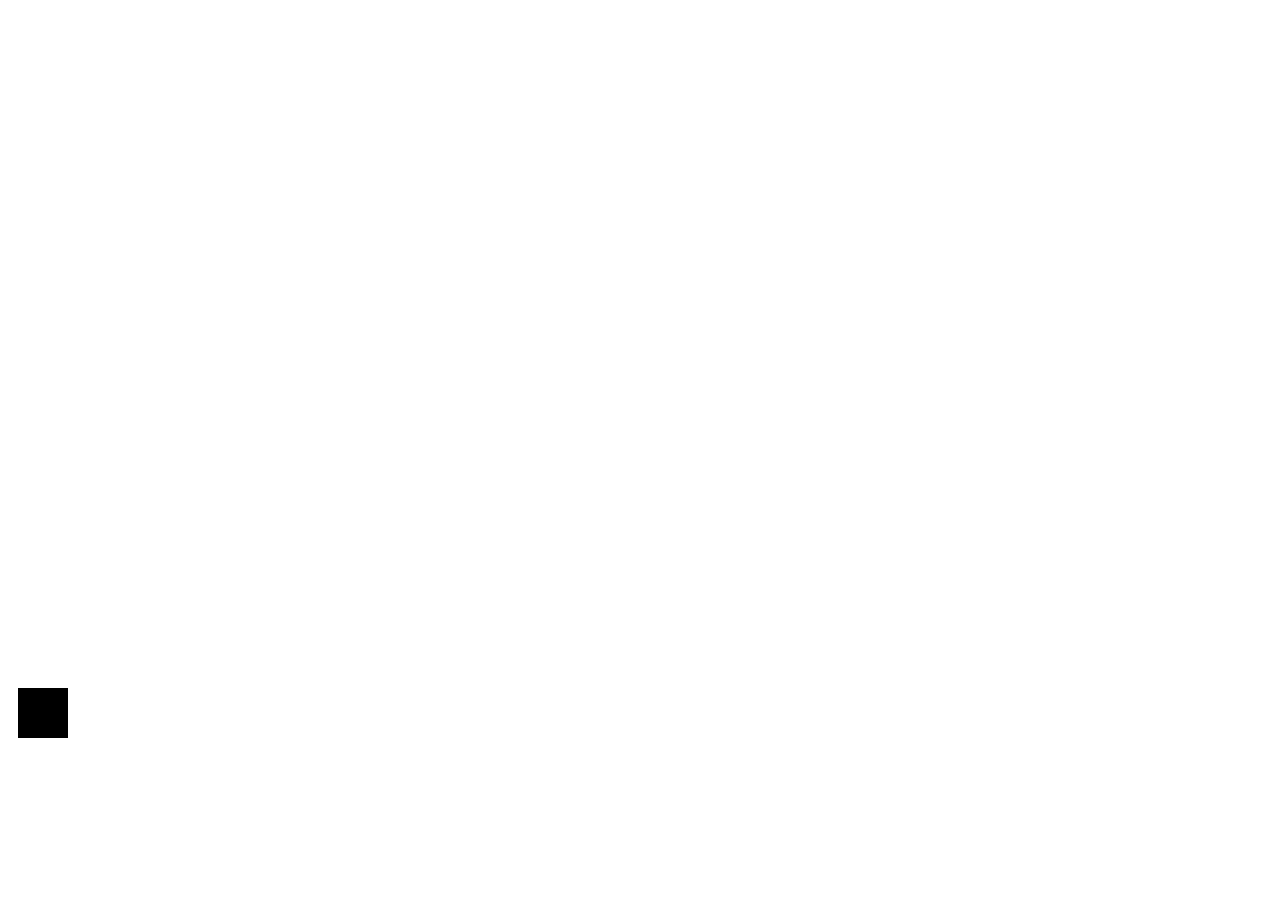
==== index.html @ 3153c9a0 "basic logic for movement - NO MOVEMENT YET" ====
<!DOCTYPE html>
<html lang="en">
<head>
    <meta charset="UTF-8">
    <meta name="viewport" content="width=device-width, initial-scale=1.0">
    <title>MAIN GAMEPLAY</title>
    <link rel="stylesheet" href="css/stylesheet.css">
</head>
<body>
    <canvas id="canvas"></canvas>

    <script src="js/main.js"></script>
</body>
</html>
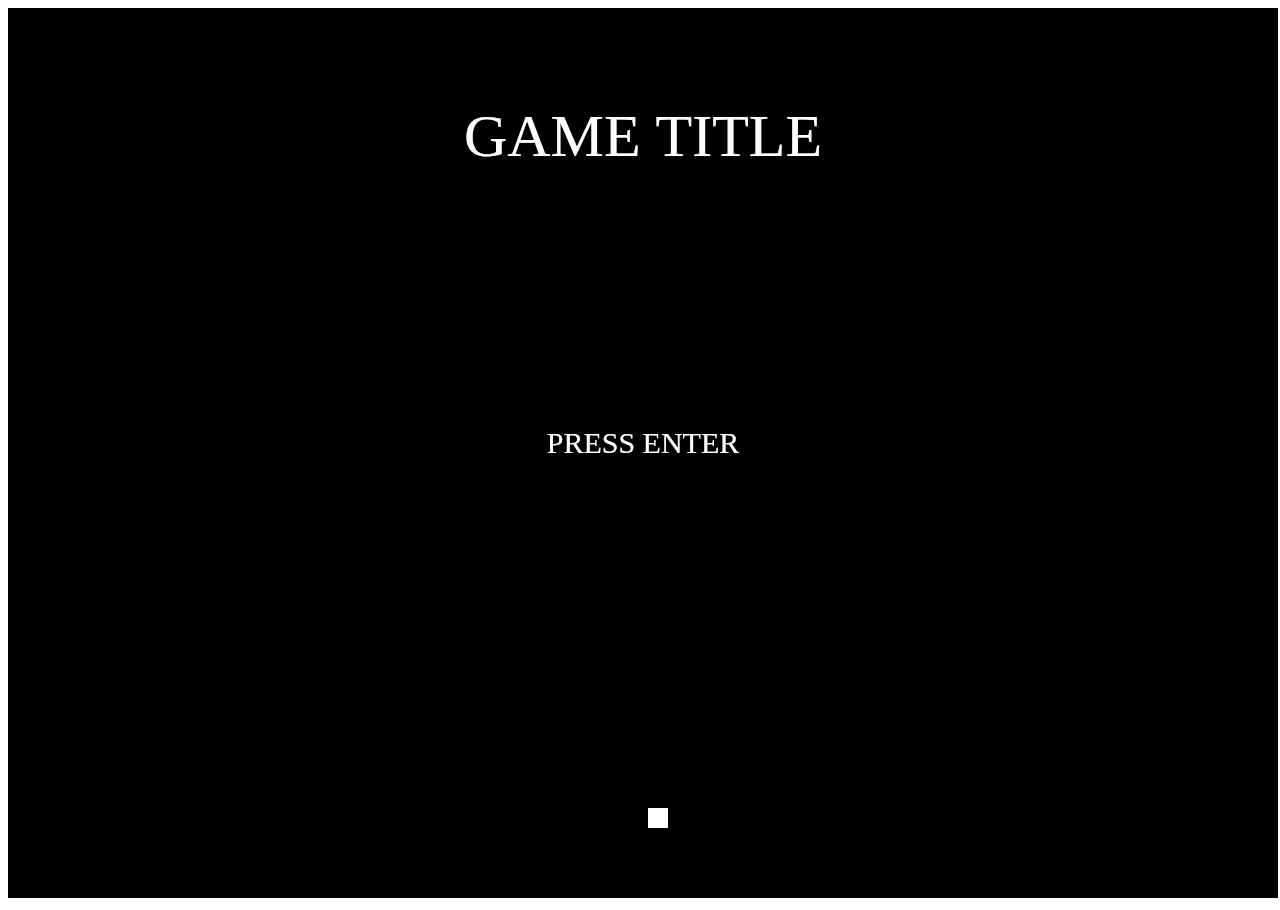
==== commit bf64f91b: "Add basic collectables" ====
--- a/index.html
+++ b/index.html
@@ -9,6 +9,9 @@
 <body>
     <canvas id="canvas"></canvas>
 
+    <script src="js/player.js"></script>
+    <script src="js/enemy.js"></script>
+    <script src="js/collectable.js"></script>
     <script src="js/main.js"></script>
 </body>
 </html>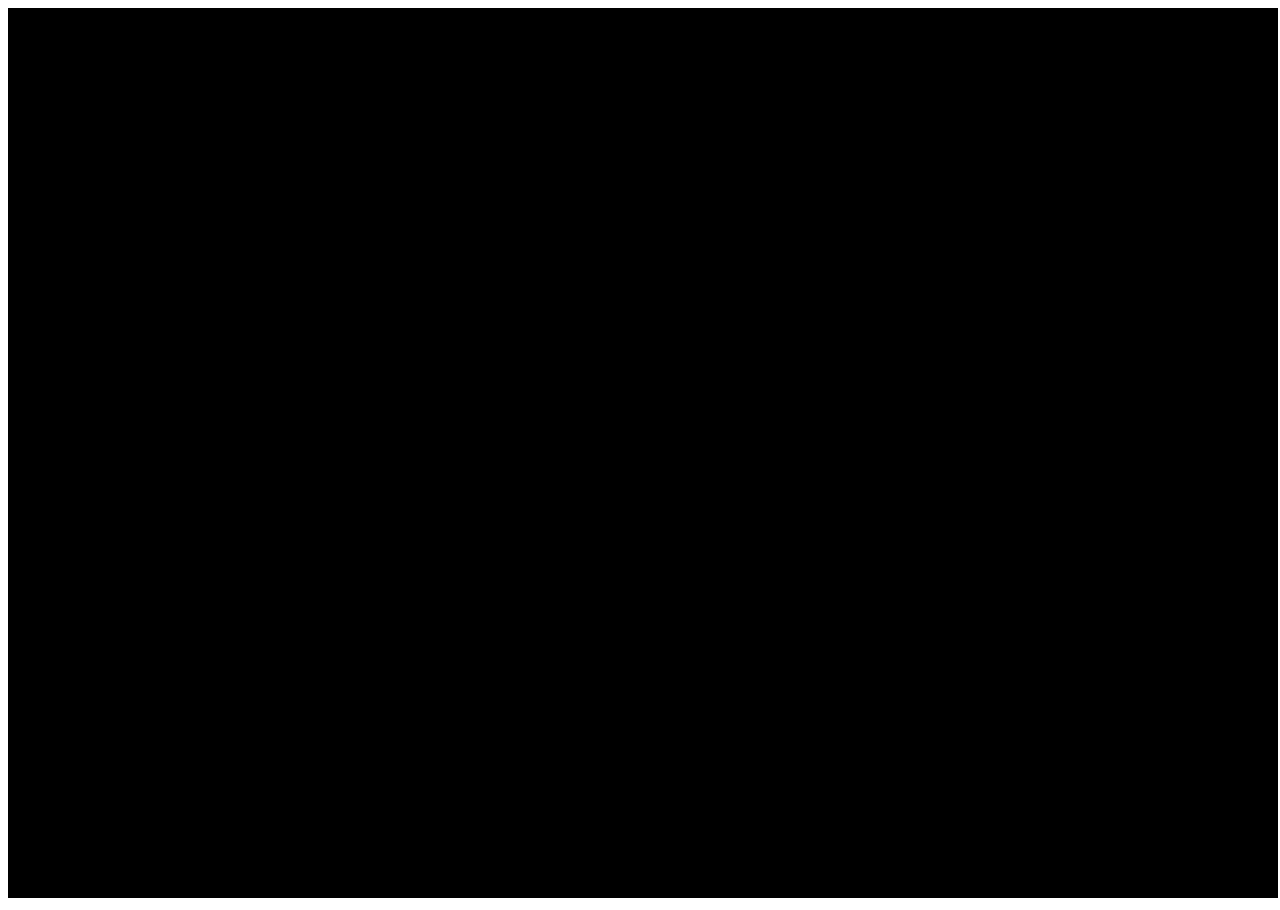
==== commit 8edc0997: "Include game.js" ====
--- a/index.html
+++ b/index.html
@@ -9,9 +9,13 @@
 <body>
     <canvas id="canvas"></canvas>
 
-    <script src="js/player.js"></script>
+    <script src="js/wall.js"></script>
     <script src="js/enemy.js"></script>
     <script src="js/collectable.js"></script>
+    <script src='js/fuel.js'></script>
+    <script src="js/player.js"></script>
+    <script src='js/control.js'></script>
+    <script src='js/game.js'></script>
     <script src="js/main.js"></script>
 </body>
 </html>